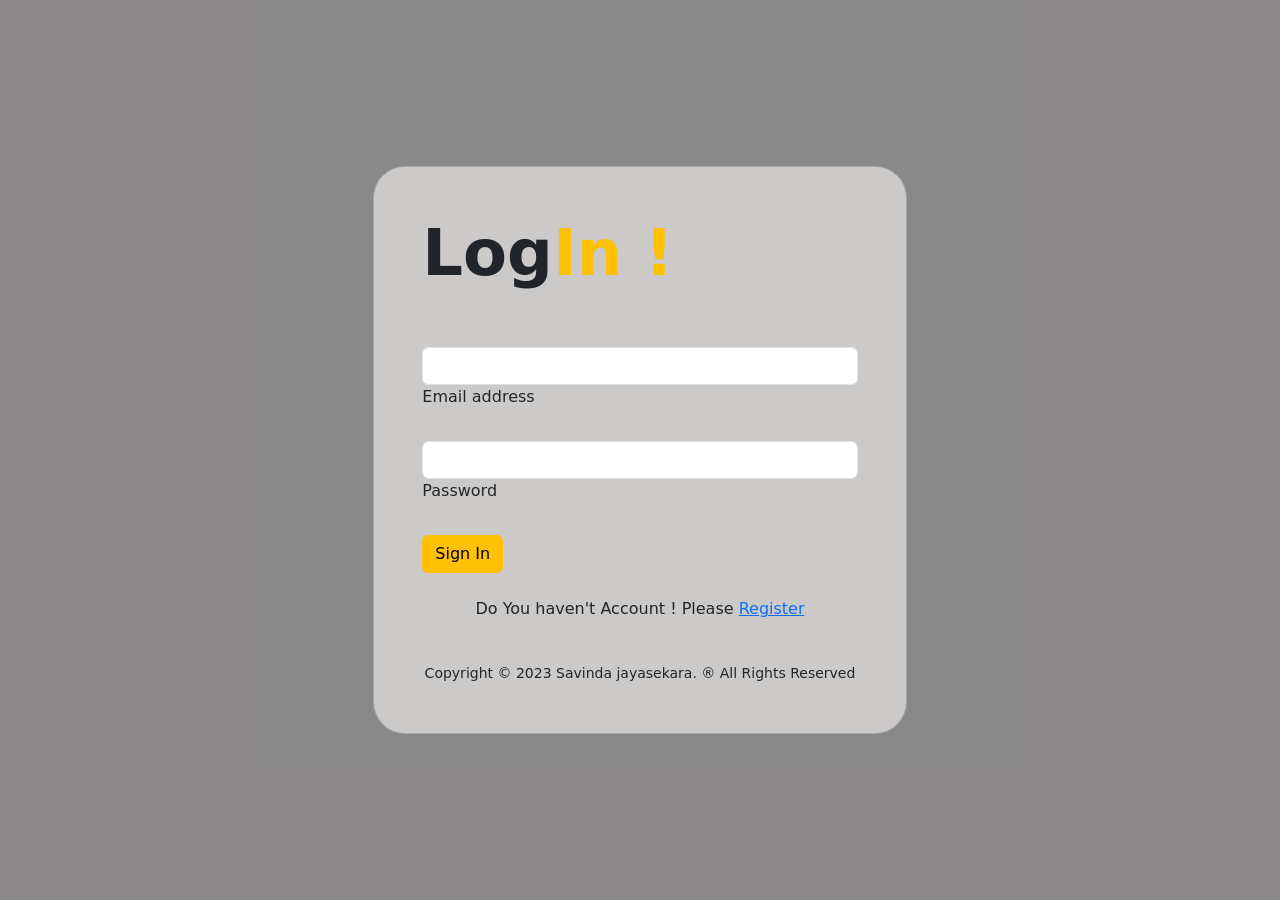
==== Frontend/index.html @ 83bbf323 "add copy right" ====
<!DOCTYPE html>
<html lang="en">
<head>
    <meta charset="UTF-8">
    <title>Sign in</title>
  <meta name="viewport" content="width=device-width, initial-scale=1">
  <link rel="stylesheet" href="assets/css/bootstrap.min.css">
  <style>
    .my {
      background-image: url("assets/image/cart-2.jpg");
      background-repeat: no-repeat;
      background-size: cover;
      background-position: center;
    }

    .my-card{
      height: 100vh;
      background-color: rgba(40, 37, 37, 0.54);
    }

    .loginCard{
      background-color: rgba(232, 228, 228, 0.70);
    }
  </style>
</head>
<body style="">
<main class="my">

  <section class="my-card d-flex align-items-center justify-content-center">
          <div class="col-lg-5 mb-5 mb-lg-0 rounded-5">
            <div class="card loginCard rounded-5">
              <div class="card-body py-5 px-md-5">
                <form>

                  <div class="row ">
                    <h1 class="display-3 fw-bold">
                      Log<span class="text-warning">In !</span>
                    </h1>
                  </div>

                  <div class="form-outline mb-4 mt-5">
                    <input type="email" id="form3Example3" class="form-control" />
                    <label class="form-label" for="form3Example3">Email address</label>
                  </div>

                  <div class="form-outline mb-4">
                    <input type="password" id="form3Example4" class="form-control" />
                    <label class="form-label" for="form3Example4">Password</label>
                  </div>

                  <button id="btn-sign-in" type="button" class="btn btn-warning btn-block mb-4">
                    Sign In
                  </button>

                  <div class="text-center">
                    <p>Do You haven't Account ! Please <a href="#" id="btn-register">Register</a></p>
                    <button type="button" class="btn btn-link btn-floating mx-1">
                      <i class="bi bi-chat-square-text-fill"></i>
                    </button>
                  </div>

                  <div class="text-center">
                    <small class="text-center">Copyright © 2023 Savinda jayasekara. ® All Rights Reserved</small>
                  </div>
                </form>
              </div>
            </div>
          </div>
        </div>
      </div>
    </div>
  </section>
</main>
<script src="assets/js/code.jquery.com_jquery-3.7.1.min.js.js"></script>
<script src="controllers/loginController.js"></script>
</body>
</html>
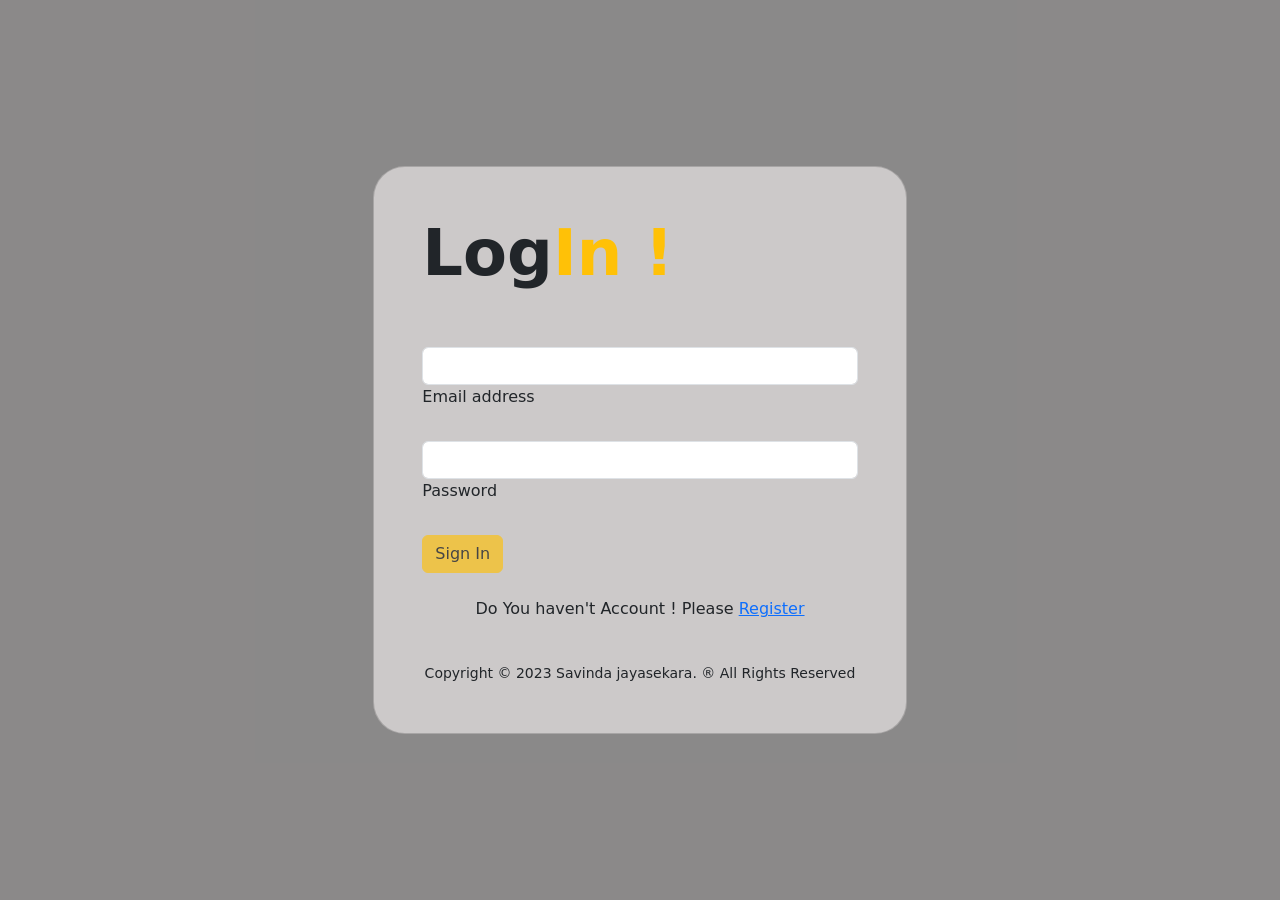
==== commit 15b52dc1: "add validations in login" ====
--- a/Frontend/index.html
+++ b/Frontend/index.html
@@ -3,75 +3,78 @@
 <head>
     <meta charset="UTF-8">
     <title>Sign in</title>
-  <meta name="viewport" content="width=device-width, initial-scale=1">
-  <link rel="stylesheet" href="assets/css/bootstrap.min.css">
-  <style>
-    .my {
-      background-image: url("assets/image/cart-2.jpg");
-      background-repeat: no-repeat;
-      background-size: cover;
-      background-position: center;
-    }
+    <meta name="viewport" content="width=device-width, initial-scale=1">
+    <link rel="stylesheet" href="assets/css/bootstrap.min.css">
+    <link rel="icon" href="assets/image/cart-2.jpg">
+    <style>
+        .my {
+            background-image: url("assets/image/cart-2.jpg");
+            background-repeat: no-repeat;
+            background-size: cover;
+            background-position: center;
+        }
 
-    .my-card{
-      height: 100vh;
-      background-color: rgba(40, 37, 37, 0.54);
-    }
+        .my-card {
+            height: 100vh;
+            background-color: rgba(40, 37, 37, 0.54);
+        }
 
-    .loginCard{
-      background-color: rgba(232, 228, 228, 0.70);
-    }
-  </style>
+        .loginCard {
+            background-color: rgba(232, 228, 228, 0.70);
+        }
+    </style>
 </head>
 <body style="">
 <main class="my">
 
-  <section class="my-card d-flex align-items-center justify-content-center">
-          <div class="col-lg-5 mb-5 mb-lg-0 rounded-5">
+    <section class="my-card d-flex align-items-center justify-content-center">
+        <div class="col-lg-5 mb-5 mb-lg-0 rounded-5">
             <div class="card loginCard rounded-5">
-              <div class="card-body py-5 px-md-5">
-                <form>
+                <div class="card-body py-5 px-md-5">
+                    <form>
 
-                  <div class="row ">
-                    <h1 class="display-3 fw-bold">
-                      Log<span class="text-warning">In !</span>
-                    </h1>
-                  </div>
+                        <div class="row ">
+                            <h1 class="display-3 fw-bold">
+                                Log<span class="text-warning">In !</span>
+                            </h1>
+                        </div>
 
-                  <div class="form-outline mb-4 mt-5">
-                    <input type="email" id="form3Example3" class="form-control" />
-                    <label class="form-label" for="form3Example3">Email address</label>
-                  </div>
+                        <div class="form-outline mb-4 mt-5">
+                            <input type="email" id="txt-email" class="form-control"/>
+                            <label class="form-label" for="txt-email">Email address</label>
+                        </div>
 
-                  <div class="form-outline mb-4">
-                    <input type="password" id="form3Example4" class="form-control" />
-                    <label class="form-label" for="form3Example4">Password</label>
-                  </div>
+                        <div class="form-outline mb-4">
+                            <input type="password" id="txt-pw" class="form-control"/>
+                            <label class="form-label" for="txt-pw">Password</label>
+                        </div>
 
-                  <button id="btn-sign-in" type="button" class="btn btn-warning btn-block mb-4">
-                    Sign In
-                  </button>
+                        <button id="btn-sign-in" type="button" class="btn btn-warning btn-block mb-4">
+                            Sign In
+                        </button>
 
-                  <div class="text-center">
-                    <p>Do You haven't Account ! Please <a href="#" id="btn-register">Register</a></p>
-                    <button type="button" class="btn btn-link btn-floating mx-1">
-                      <i class="bi bi-chat-square-text-fill"></i>
-                    </button>
-                  </div>
+                        <div class="text-center">
+                            <p>Do You haven't Account ! Please <a href="#" id="btn-register">Register</a></p>
+                            <button type="button" class="btn btn-link btn-floating mx-1">
+                                <i class="bi bi-chat-square-text-fill"></i>
+                            </button>
+                        </div>
 
-                  <div class="text-center">
-                    <small class="text-center">Copyright © 2023 Savinda jayasekara. ® All Rights Reserved</small>
-                  </div>
-                </form>
-              </div>
+                        <div class="text-center">
+                            <small class="text-center">Copyright © 2023 Savinda jayasekara. ® All Rights
+                                Reserved</small>
+                        </div>
+                    </form>
+                </div>
             </div>
-          </div>
         </div>
-      </div>
-    </div>
-  </section>
+        </section>
 </main>
 <script src="assets/js/code.jquery.com_jquery-3.7.1.min.js.js"></script>
+<script src="util/validation/LoginValidations.js"></script>
+<script src="assets/js/bootstrap.bundle.js"></script>
 <script src="controllers/loginController.js"></script>
+<script src="assets/js/sweetAlerts.js"></script>
+<script src="db/db.js"></script>
 </body>
 </html>
